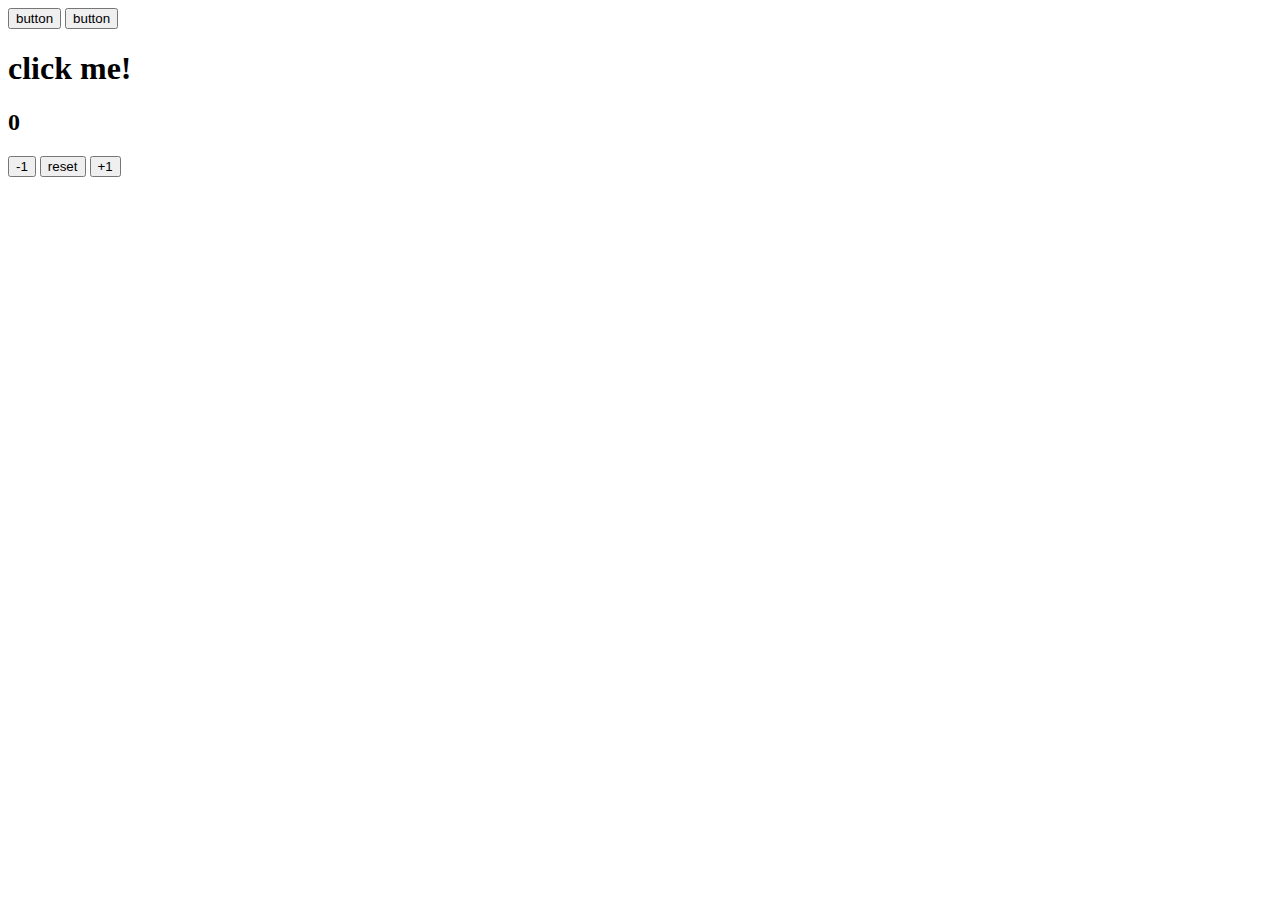
==== week3.html @ b41b7aa4 "pun pen gay" ====
<!DOCTYPE html>
<html>
    <head>
        <title>
            week3
        </title>
        <link
      href="https://cdn.jsdelivr.net/npm/bootstrap@5.0.2/dist/css/bootstrap.min.css"
      rel="stylesheet"
      integrity="sha384-EVSTQN3/azprG1Anm3QDgpJLIm9Nao0Yz1ztcQTwFspd3yD65VohhpuuCOmLASjC"
      crossorigin="anonymous"
    />
    <link
      rel="stylesheet"
      href="https://cdn.jsdelivr.net/npm/bootstrap-icons@1.5.0/font/bootstrap-icons.css"
    />
    <script src="https://code.jquery.com/jquery-3.6.0.slim.min.js" 
        integrity="sha256-u7e5khyithlIdTpu22PHhENmPcRdFiHRjhAuHcs05RI="
        crossorigin="anonymous">
    </script>
        <script>
            let count = 0;
            function shownum(){
                    console.log(count);
                    count++;
            }
            $(document).ready(function(){
                console.log("ready");
            });
            function decrease(){
                $("#counter").text(parseInt($("#counter").text())-1);
            }
            function resettt(){
                $("#counter").text("0");
            }
            function increase(){
                $("#counter").text(parseInt($("#counter").text())+1);
            }
            
            alert("This is in script");
            
        </script>
        <body>
            <button onclick = "alert(count)"class = "btn btn-primary">button</button>
            <button onclick = "console.log('hi')"class = "btn btn-primary">button</button>
            <h1 onclick = "shownum()">click me!</h1>
        <div class="d-flex flex-column justify content-center allign-items-center mt-4">
            <h2 id="counter">0</h2>
            <div>
            <button onclick = "decrease()"class = "btn btn-primary">-1</button>
            <button onclick = "resettt()"class = "btn btn-primary">reset</button>
            <button onclick = "increase()"class = "btn btn-primary">+1</button>
            
        </div>
        </div>
        </body>
    </head>
</html>
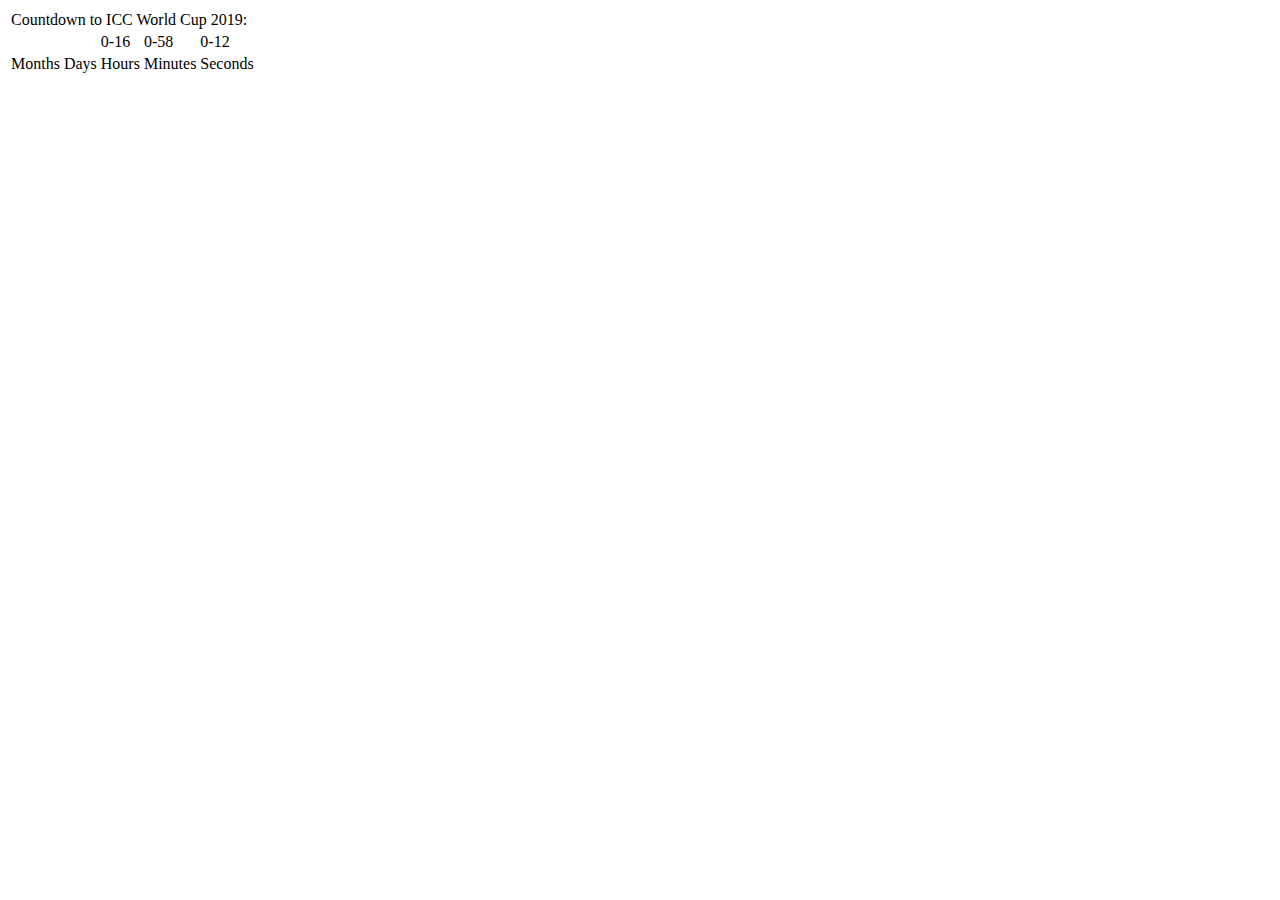
==== commit a189cac5: "Update week3.html" ====
--- a/week3.html
+++ b/week3.html
@@ -1,58 +1,132 @@
+<!--
+    <!DOCTYPE html>
+    <html>
+        <head>
+            <title>
+                week3
+            </title>
+            <link
+          href="https://cdn.jsdelivr.net/npm/bootstrap@5.0.2/dist/css/bootstrap.min.css"
+          rel="stylesheet"
+          integrity="sha384-EVSTQN3/azprG1Anm3QDgpJLIm9Nao0Yz1ztcQTwFspd3yD65VohhpuuCOmLASjC"
+          crossorigin="anonymous"
+        />
+        <link
+          rel="stylesheet"
+          href="https://cdn.jsdelivr.net/npm/bootstrap-icons@1.5.0/font/bootstrap-icons.css"
+        />
+        <script src="https://code.jquery.com/jquery-3.6.0.slim.min.js" 
+            integrity="sha256-u7e5khyithlIdTpu22PHhENmPcRdFiHRjhAuHcs05RI="
+            crossorigin="anonymous">
+        </script>
+            <script>
+                let count = 0;
+                function shownum(){
+                        console.log(count);
+                        count++;
+                }
+                $(document).ready(function(){
+                    console.log("ready");
+                });
+                function decrease(){
+                    $("#counter").text(parseInt($("#counter").text())-1);
+                }
+                function resettt(){
+                    $("#counter").text("0");
+                }
+                function increase(){
+                    $("#counter").text(parseInt($("#counter").text())+1);
+                }
+                
+                alert("This is in script");
+                
+            </script>
+            <body>
+                <button onclick = "alert(count)"class = "btn btn-primary">button</button>
+                <button onclick = "console.log('hi')"class = "btn btn-primary">button</button>
+                <h1 onclick = "shownum()">click me!</h1>
+            <div class="d-flex flex-column justify content-center allign-items-center mt-4">
+                <h2 id="counter">0</h2>
+                <div>
+                <button onclick = "decrease()"class = "btn btn-primary">-1</button>
+                <button onclick = "resettt()"class = "btn btn-primary">reset</button>
+                <button onclick = "increase()"class = "btn btn-primary">+1</button>
+                
+            </div>
+            </div>
+            </body>
+        </head>
+    </html>
+-->
+
 <!DOCTYPE html>
 <html>
-    <head>
-        <title>
-            week3
-        </title>
-        <link
-      href="https://cdn.jsdelivr.net/npm/bootstrap@5.0.2/dist/css/bootstrap.min.css"
-      rel="stylesheet"
-      integrity="sha384-EVSTQN3/azprG1Anm3QDgpJLIm9Nao0Yz1ztcQTwFspd3yD65VohhpuuCOmLASjC"
-      crossorigin="anonymous"
-    />
-    <link
-      rel="stylesheet"
-      href="https://cdn.jsdelivr.net/npm/bootstrap-icons@1.5.0/font/bootstrap-icons.css"
-    />
-    <script src="https://code.jquery.com/jquery-3.6.0.slim.min.js" 
-        integrity="sha256-u7e5khyithlIdTpu22PHhENmPcRdFiHRjhAuHcs05RI="
-        crossorigin="anonymous">
-    </script>
-        <script>
-            let count = 0;
-            function shownum(){
-                    console.log(count);
-                    count++;
-            }
-            $(document).ready(function(){
-                console.log("ready");
-            });
-            function decrease(){
-                $("#counter").text(parseInt($("#counter").text())-1);
-            }
-            function resettt(){
-                $("#counter").text("0");
-            }
-            function increase(){
-                $("#counter").text(parseInt($("#counter").text())+1);
-            }
-            
-            alert("This is in script");
-            
-        </script>
-        <body>
-            <button onclick = "alert(count)"class = "btn btn-primary">button</button>
-            <button onclick = "console.log('hi')"class = "btn btn-primary">button</button>
-            <h1 onclick = "shownum()">click me!</h1>
-        <div class="d-flex flex-column justify content-center allign-items-center mt-4">
-            <h2 id="counter">0</h2>
-            <div>
-            <button onclick = "decrease()"class = "btn btn-primary">-1</button>
-            <button onclick = "resettt()"class = "btn btn-primary">reset</button>
-            <button onclick = "increase()"class = "btn btn-primary">+1</button>
-            
-        </div>
-        </div>
-        </body>
-    </head>
-</html>+	<head>
+		<title>ICC World cup 2019 countdown</title>
+		<link rel="stylesheet" type="text/css" href="style.css">
+	</head>
+	<body>
+		<table class="countdownContainer" id="mytable">
+			<tr class="info">
+				<td colspan="5">Countdown to ICC World Cup 2019:</td>
+			</tr>
+			<tr class="info">
+				<td id="months"></td>
+				<td id="days"></td>
+				<td id="hours"></td>
+				<td id="minutes"></td>
+				<td id="seconds"></td>
+			</tr>
+			<tr>
+				<td>Months</td>
+				<td>Days</td>
+				<td>Hours</td>
+				<td>Minutes</td>
+				<td>Seconds</td>
+			</tr>
+		</table>
+		<script type="text/javascript">
+
+			function countdown(){
+				let now = new Date();
+				let eventDate = new Date("May 30, 2019 15:00:00");
+
+				let currentTiime = now.getTime();
+				let eventTime = eventDate.getTime();
+
+				let remTime = eventTime - currentTiime;
+
+				let s = Math.floor(remTime / 1000);
+				let m = Math.floor(s / 60);
+				let h = Math.floor(m / 60);
+				let d = Math.floor(h / 24);
+				let mo = Math.floor(d / 30);
+
+				mo %= 30;
+				h %= 24;
+				m %= 60;
+				s %= 60;
+
+				mo = (mo < 10) ? "0"+mo : mo;
+				h = (h < 10) ? "0" + h : h;
+				m = (m < 10) ? "0" + m : m;
+				s = (s < 10) ? "0" + s : s;
+
+				if(d>2){
+					document.getElementById("months").textContent = mo;
+					document.getElementById("days").textContent = d;
+					document.getElementById("hours").textContent = h;
+				}
+				else{
+					document.getElementById("hours").textContent = h;
+					document.getElementById("minutes").textContent = m;
+					document.getElementById("seconds").textContent = s;
+				}
+
+				setTimeout(countdown, 1000);
+			}
+
+			countdown();
+		</script>
+	</body>
+</html>
